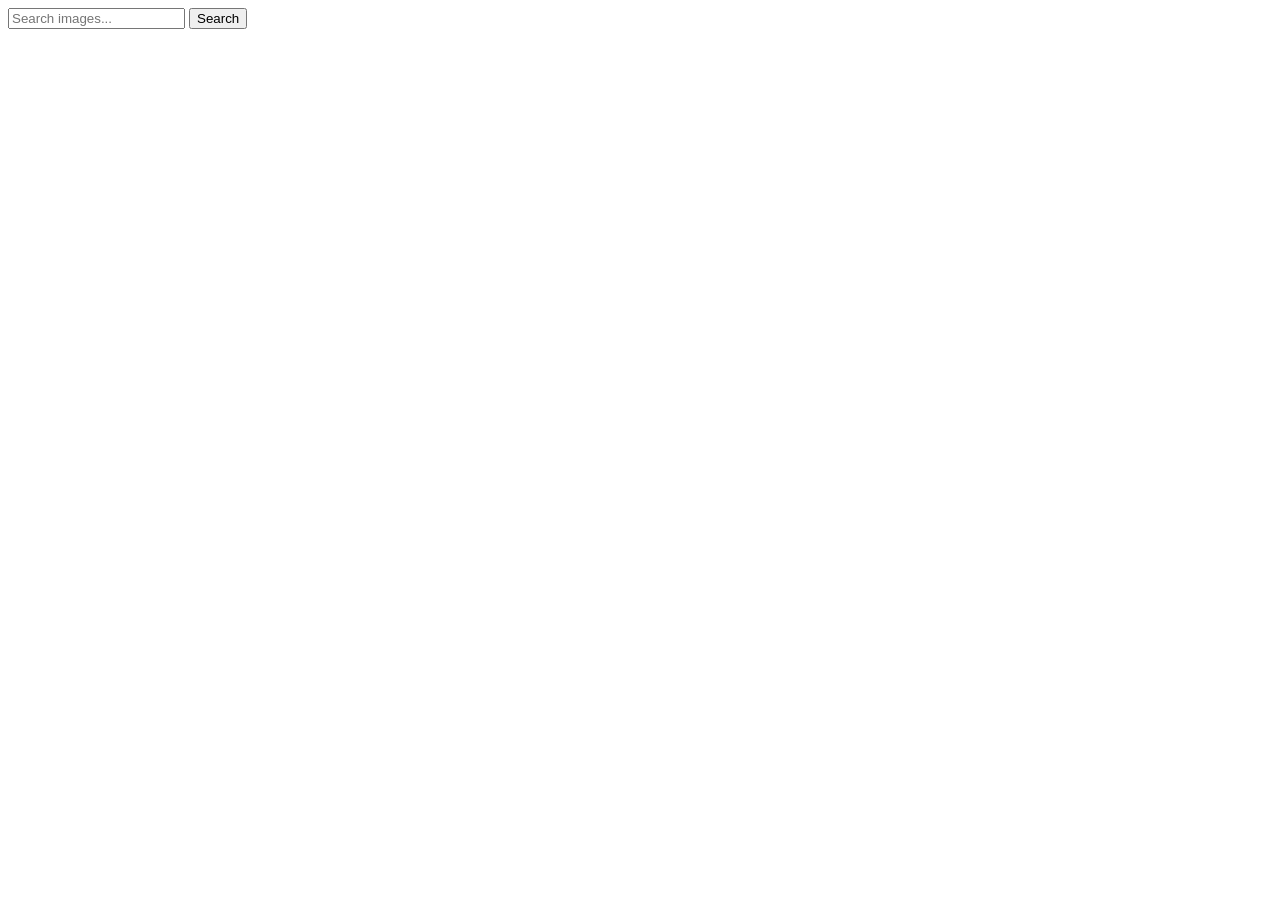
==== index.html @ 84a84172 "Deploying to gh-pages from @ Saref111/goit-advancedjs-hw-04@9726a356e949745494ade6e83abba19dc98bc7b0" ====
<!DOCTYPE html>
<html lang="en">
  <head>
    <meta charset="UTF-8" />
    <link rel="icon" type="image/svg+xml" href="/favicon.svg" />
    <meta name="viewport" content="width=device-width, initial-scale=1.0" />
    <title>Cat App</title>
    
    <script type="module" crossorigin src="/goit-advancedjs-hw-04/commonHelpers.js"></script>
    <link rel="stylesheet" href="/goit-advancedjs-hw-04/assets/index-80298990.css">
  </head>
  <body>
    <header class="header">
      <form class="search-form" id="search-form">
        <input
          type="text"
          name="searchQuery"
          autocomplete="off"
          placeholder="Search images..."
        />
        <button type="submit">Search</button>
      </form>
    </header>
    
  </body>
</html>
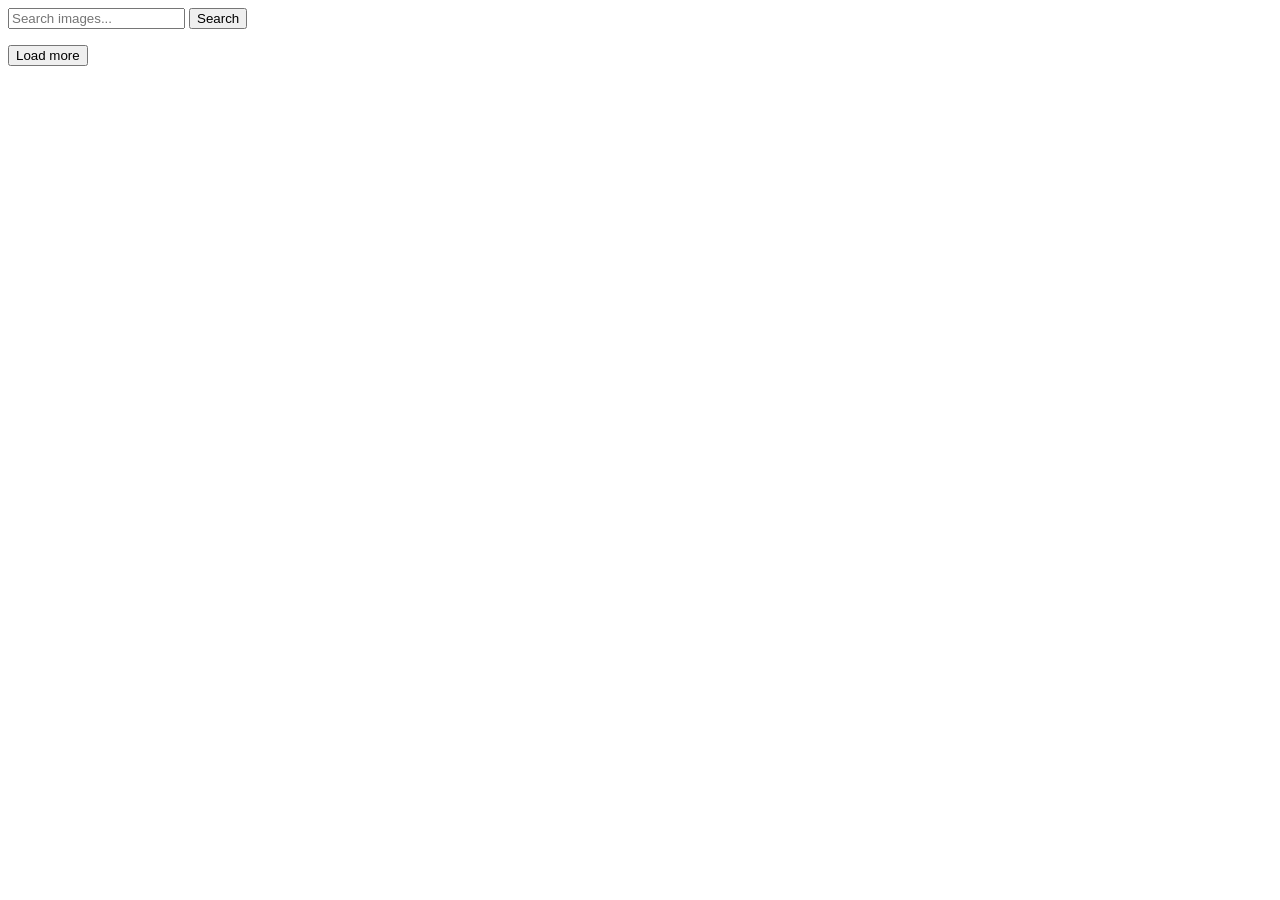
==== commit fef40344: "Deploying to gh-pages from @ Saref111/goit-advancedjs-hw-04@94675acc47b7853d00d7432894b9df77e8df9092" ====
--- a/index.html
+++ b/index.html
@@ -4,10 +4,12 @@
     <meta charset="UTF-8" />
     <link rel="icon" type="image/svg+xml" href="/favicon.svg" />
     <meta name="viewport" content="width=device-width, initial-scale=1.0" />
-    <title>Cat App</title>
+    <title>Images App</title>
     
     <script type="module" crossorigin src="/goit-advancedjs-hw-04/commonHelpers.js"></script>
-    <link rel="stylesheet" href="/goit-advancedjs-hw-04/assets/index-80298990.css">
+    <link rel="modulepreload" crossorigin href="/goit-advancedjs-hw-04/assets/vendor-32231325.js">
+    <link rel="stylesheet" href="/goit-advancedjs-hw-04/assets/vendor-e5212ee8.css">
+    <link rel="stylesheet" href="/goit-advancedjs-hw-04/assets/index-7ca8a63a.css">
   </head>
   <body>
     <header class="header">
@@ -21,6 +23,12 @@
         <button type="submit">Search</button>
       </form>
     </header>
+    <main>
+      <section>
+        <ul class="gallery"></ul>
+        <button type="button" class="load-more">Load more</button>
+      </section>
+    </main>
     
   </body>
 </html>
